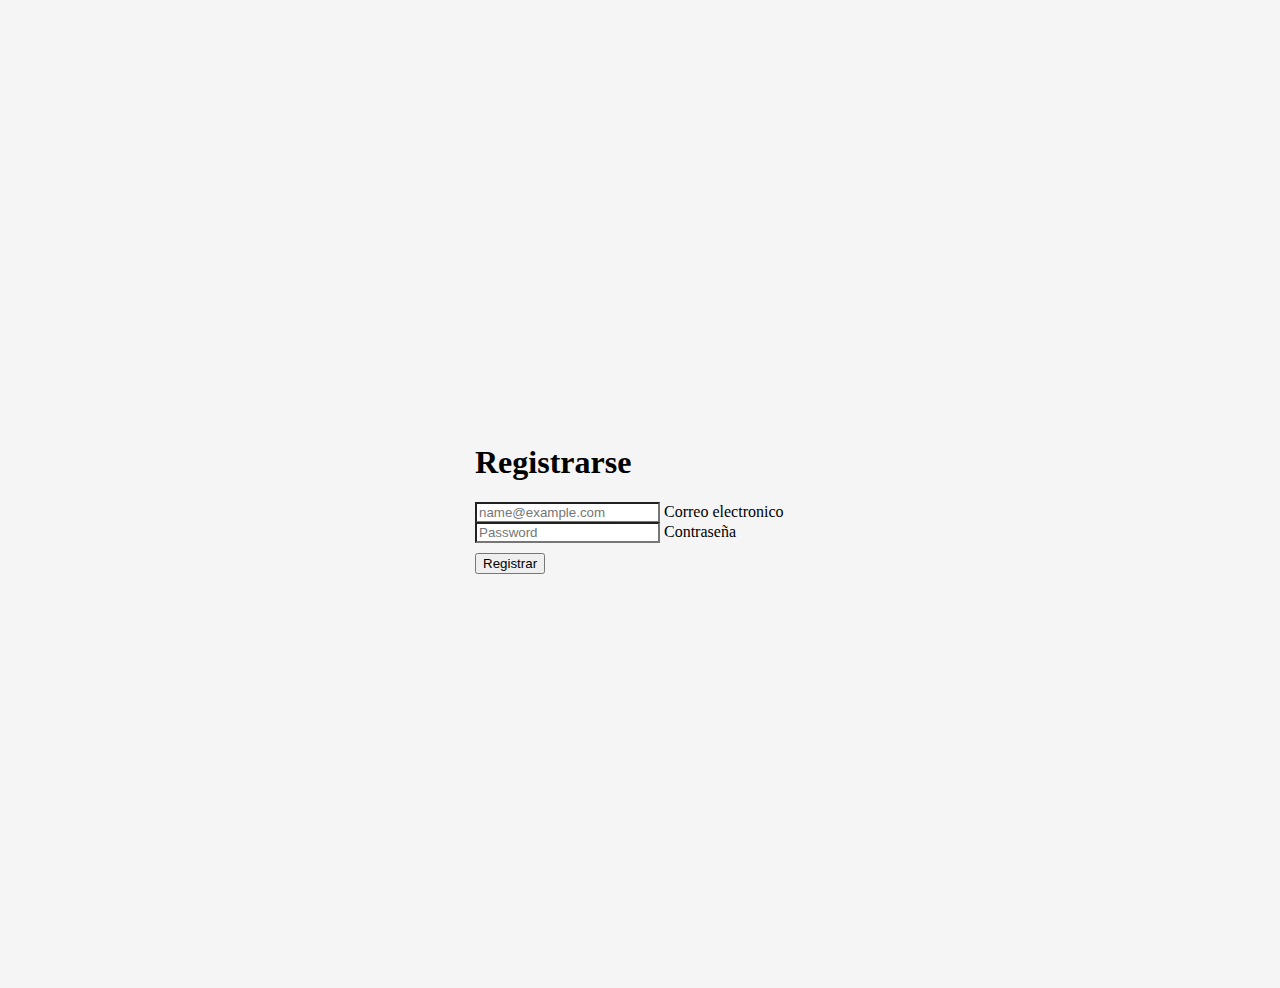
==== signin.html @ 5d61a0fb "Commit login y registro" ====
<!DOCTYPE html>
<html lang="en">
<head>
    <meta charset="UTF-8">
    <meta http-equiv="X-UA-Compatible" content="IE=edge">
    <meta name="viewport" content="width=device-width, initial-scale=1.0">
    <title>Registro To Do List</title>

    <!-- CSS only -->
    <link href="https://cdn.jsdelivr.net/npm/bootstrap@5.1.3/dist/css/bootstrap.min.css" rel="stylesheet" integrity="sha384-1BmE4kWBq78iYhFldvKuhfTAU6auU8tT94WrHftjDbrCEXSU1oBoqyl2QvZ6jIW3" crossorigin="anonymous">
    <link rel="stylesheet" href="./css/signin.css">

</head>
<body>
    <form class="form-signin">
        <h1 class="h3 mb-3 fw-normal">Registrarse</h1>
    
        <div class="form-floating">
            <input type="email" class="form-control" id="user_email" name="user_email" placeholder="name@example.com">
            <label for="user_email">Correo electronico</label>
        </div>
        <div class="form-floating">
            <input type="password" class="form-control" id="password" name="password" placeholder="Password">
            <label for="password">Contraseña</label>
        </div>
        
        <button class="w-100 btn btn-lg btn-primary" type="submit">Registrar</button>
    </form>
    <!-- JavaScript Bundle with Popper -->
    <script src="https://cdn.jsdelivr.net/npm/bootstrap@5.1.3/dist/js/bootstrap.bundle.min.js" integrity="sha384-ka7Sk0Gln4gmtz2MlQnikT1wXgYsOg+OMhuP+IlRH9sENBO0LRn5q+8nbTov4+1p" crossorigin="anonymous"></script>

</body>
</html>
---- css/signin.css ----
html,
body {
  height: 100%;
}

body {
  display: flex;
  align-items: center;
  padding-top: 40px;
  padding-bottom: 40px;
  background-color: #f5f5f5;
}

.form-signin {
  width: 100%;
  max-width: 330px;
  padding: 15px;
  margin: auto;
  position: relative;
}

.form-signin .form-floating:focus-within {
  z-index: 2;
}

.form-signin input[type="email"] {
  margin-bottom: -1px;
  border-bottom-right-radius: 0;
  border-bottom-left-radius: 0;
}

.form-signin input[type="password"] {
  margin-bottom: 10px;
  border-top-left-radius: 0;
  border-top-right-radius: 0;
}

.form-signin .signin{
  text-decoration: none;
  padding: 0 20px;
}
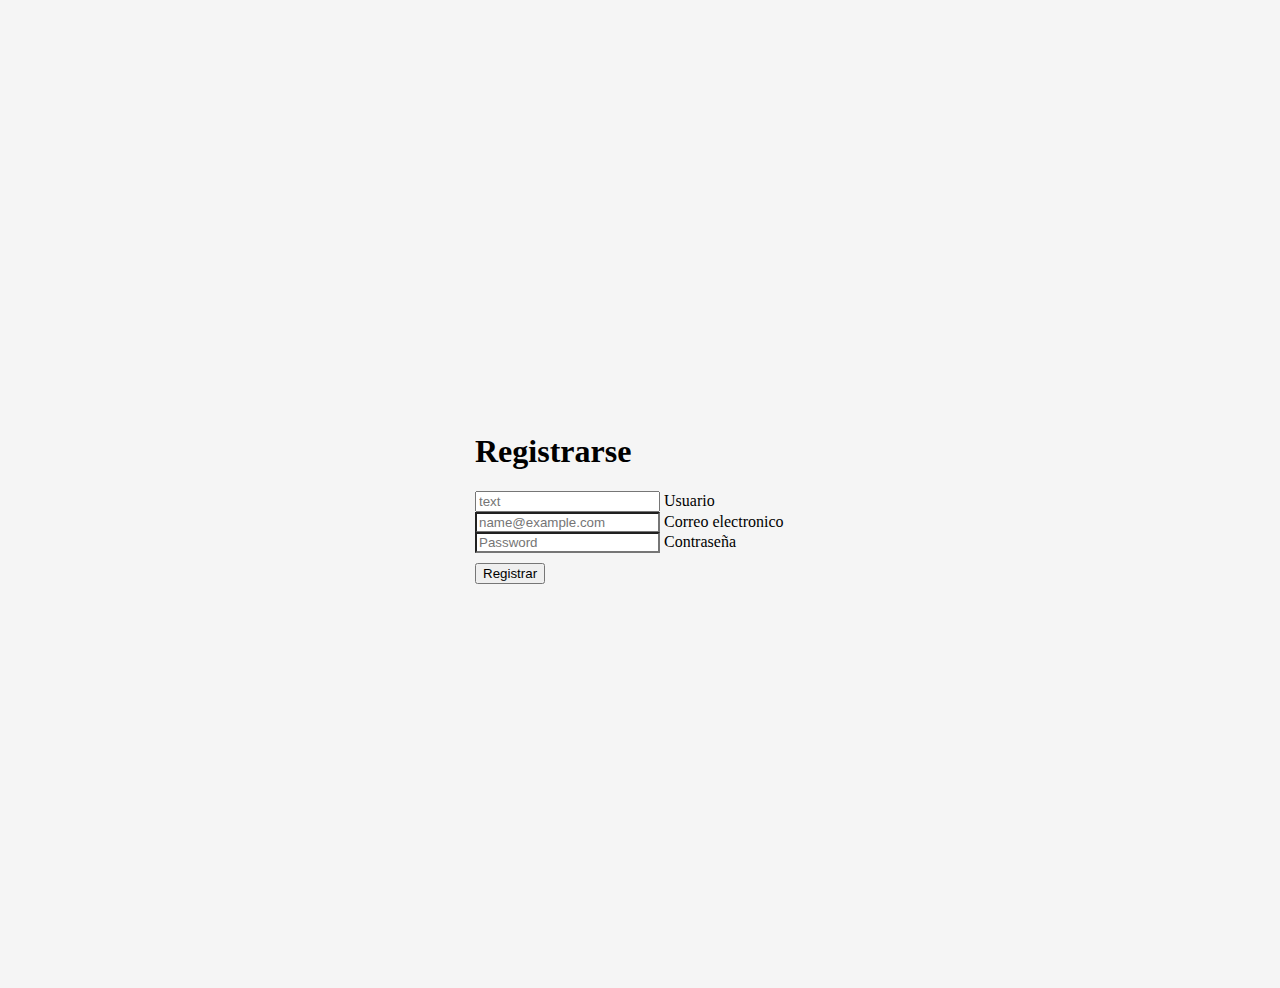
==== commit 23b53d9a: "Conexion registro" ====
--- a/signin.html
+++ b/signin.html
@@ -11,16 +11,20 @@
     <link rel="stylesheet" href="./css/signin.css">
 
 </head>
-<body>
-    <form class="form-signin">
+<body class="text-center">
+    <form class="form-signin" method="post" action="./php/registrar.php">
         <h1 class="h3 mb-3 fw-normal">Registrarse</h1>
     
         <div class="form-floating">
-            <input type="email" class="form-control" id="user_email" name="user_email" placeholder="name@example.com">
+            <input type="text" class="form-control" id="user" name="user" placeholder="text" required>
+            <label for="user">Usuario</label>
+        </div>
+        <div class="form-floating">
+            <input type="email" class="form-control" id="user_email" name="user_email" placeholder="name@example.com" required>
             <label for="user_email">Correo electronico</label>
         </div>
         <div class="form-floating">
-            <input type="password" class="form-control" id="password" name="password" placeholder="Password">
+            <input type="password" class="form-control" id="password" name="password" placeholder="Password" required>
             <label for="password">Contraseña</label>
         </div>
         
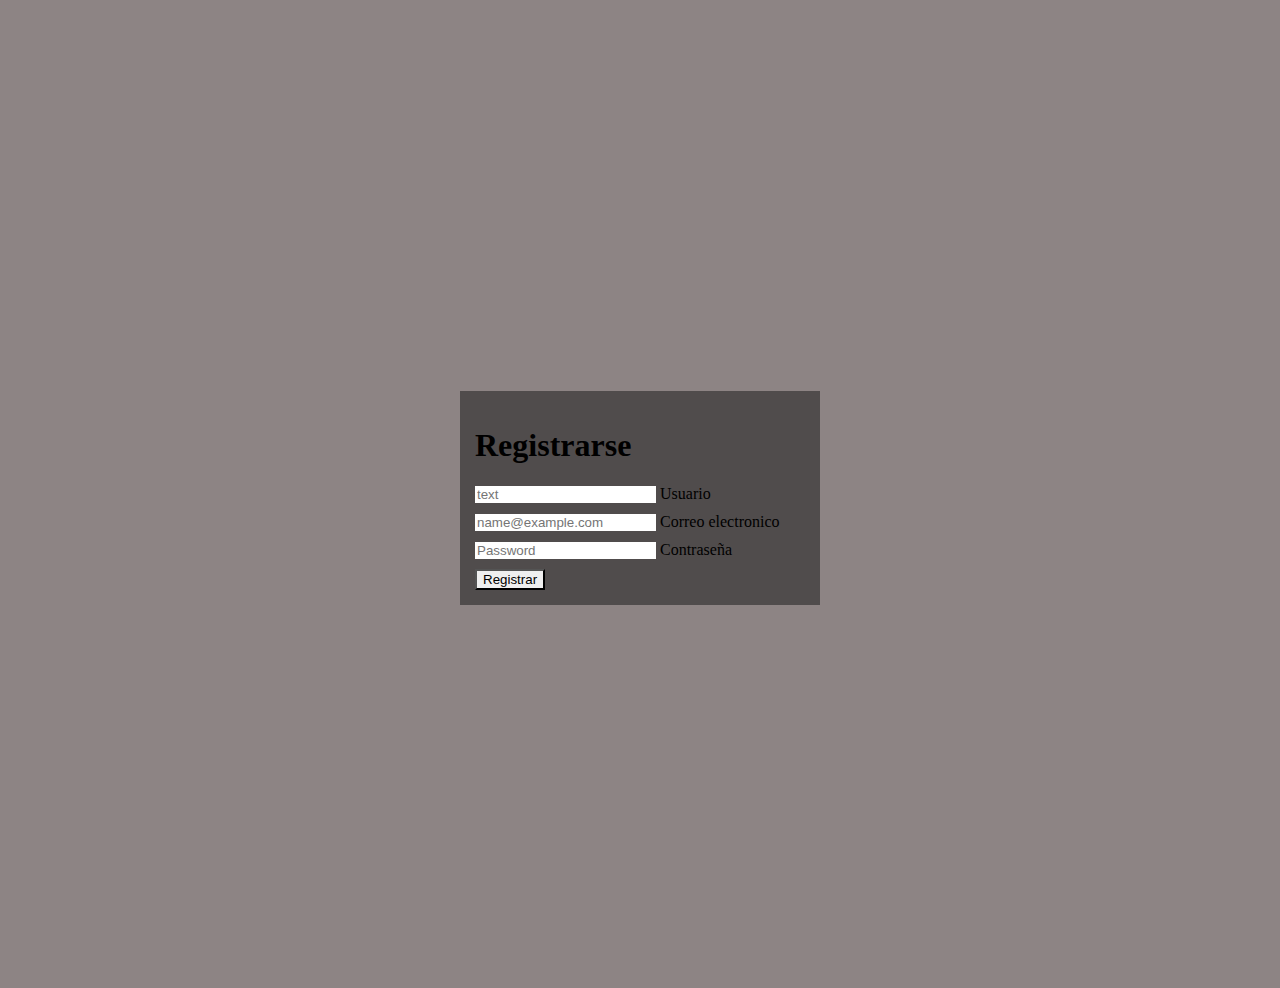
==== commit 50832dea: "Modificaciones de diseño y correcciones" ====
--- a/signin.html
+++ b/signin.html
@@ -13,7 +13,7 @@
 </head>
 <body class="text-center">
     <form class="form-signin" method="post" action="./php/registrar.php">
-        <h1 class="h3 mb-3 fw-normal">Registrarse</h1>
+        <h1 class="h3 mb-3 fw-normal text-white">Registrarse</h1>
     
         <div class="form-floating">
             <input type="text" class="form-control" id="user" name="user" placeholder="text" required>
@@ -28,7 +28,7 @@
             <label for="password">Contraseña</label>
         </div>
         
-        <button class="w-100 btn btn-lg btn-primary" type="submit">Registrar</button>
+        <button class="w-100 btn btn-lg btn-secondary" type="submit">Registrar</button>
     </form>
     <!-- JavaScript Bundle with Popper -->
     <script src="https://cdn.jsdelivr.net/npm/bootstrap@5.1.3/dist/js/bootstrap.bundle.min.js" integrity="sha384-ka7Sk0Gln4gmtz2MlQnikT1wXgYsOg+OMhuP+IlRH9sENBO0LRn5q+8nbTov4+1p" crossorigin="anonymous"></script>
--- a/css/signin.css
+++ b/css/signin.css
@@ -8,7 +8,8 @@
   align-items: center;
   padding-top: 40px;
   padding-bottom: 40px;
-  background-color: #f5f5f5;
+  background-color: #067c24;
+  background: rgba(92, 80, 80, 0.7);
 }
 
 .form-signin {
@@ -16,23 +17,23 @@
   max-width: 330px;
   padding: 15px;
   margin: auto;
-  position: relative;
+  background: rgba(54, 53, 53, 0.7);
 }
 
 .form-signin .form-floating:focus-within {
   z-index: 2;
 }
 
-.form-signin input[type="email"] {
-  margin-bottom: -1px;
-  border-bottom-right-radius: 0;
-  border-bottom-left-radius: 0;
+.form-signin input[type="email"],
+.form-signin input[type="password"],
+.form-signin input[type="text"]{
+  border: none;
+  border-radius: 0;
+  margin-bottom: 10px;
 }
 
-.form-signin input[type="password"] {
-  margin-bottom: 10px;
-  border-top-left-radius: 0;
-  border-top-right-radius: 0;
+button{
+  border-radius: 0;
 }
 
 .form-signin .signin{
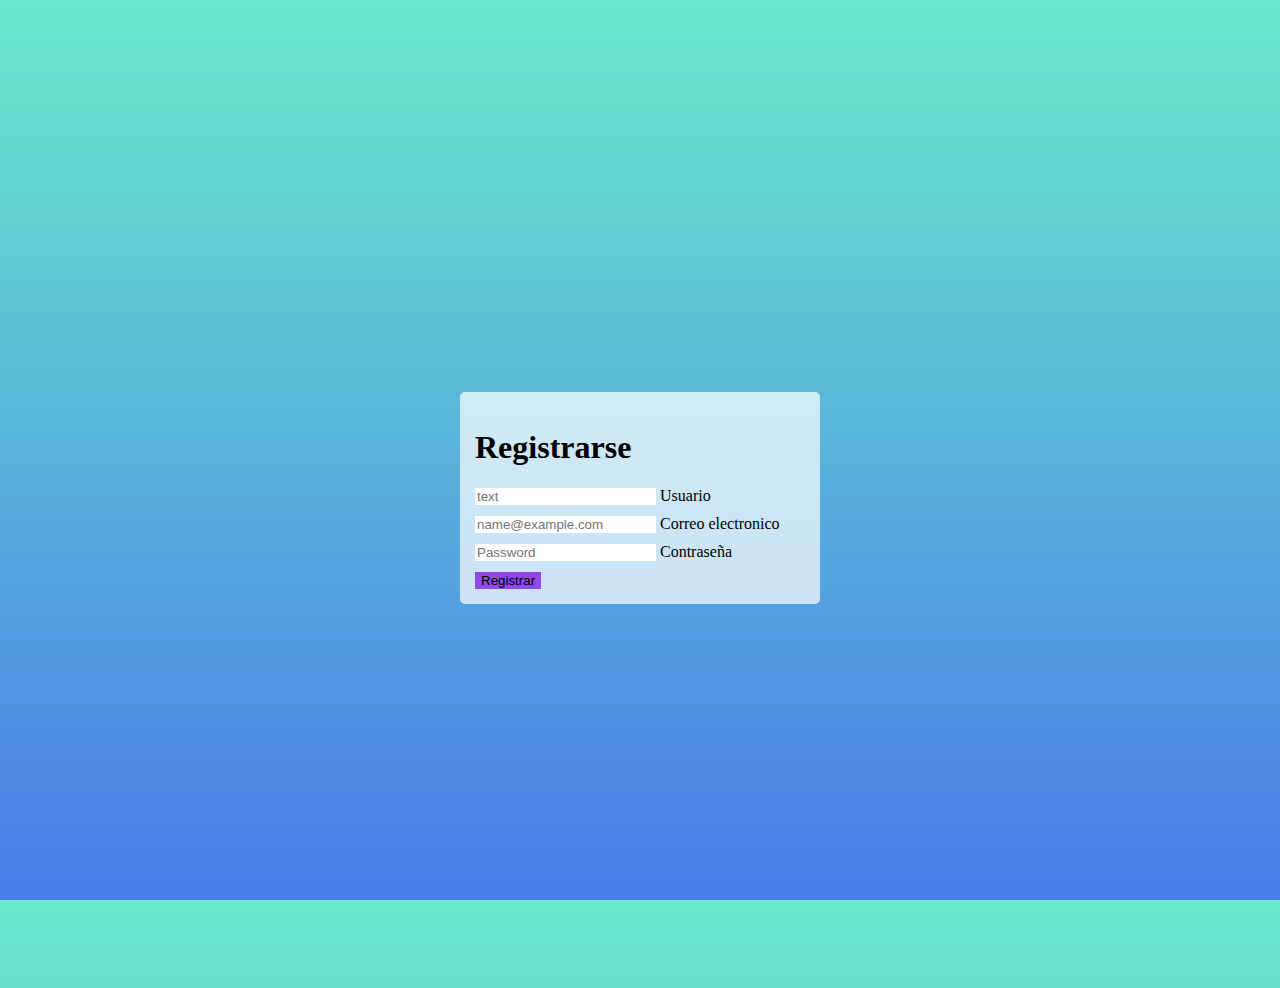
==== commit e780396b: "Primera version de todolist" ====
--- a/signin.html
+++ b/signin.html
@@ -13,7 +13,7 @@
 </head>
 <body class="text-center">
     <form class="form-signin" method="post" action="./php/registrar.php">
-        <h1 class="h3 mb-3 fw-normal text-white">Registrarse</h1>
+        <h1 class="h3 mb-3 fw-normal">Registrarse</h1>
     
         <div class="form-floating">
             <input type="text" class="form-control" id="user" name="user" placeholder="text" required>
--- a/css/signin.css
+++ b/css/signin.css
@@ -8,8 +8,7 @@
   align-items: center;
   padding-top: 40px;
   padding-bottom: 40px;
-  background-color: #067c24;
-  background: rgba(92, 80, 80, 0.7);
+  background: linear-gradient(to bottom,rgba(104, 234, 204),rgba(73, 123, 232) 100%);
 }
 
 .form-signin {
@@ -17,7 +16,8 @@
   max-width: 330px;
   padding: 15px;
   margin: auto;
-  background: rgba(54, 53, 53, 0.7);
+  background: rgba(255, 255, 255, 0.7);
+  border-radius: 5px;
 }
 
 .form-signin .form-floating:focus-within {
@@ -39,4 +39,16 @@
 .form-signin .signin{
   text-decoration: none;
   padding: 0 20px;
+}
+
+.form-signin button{
+  border: none;
+  background: #8E49E8;
+}
+.form-signin a{
+  color: #8E49E8;
+}
+
+.form-signin a:hover{
+  color: blue;
 }